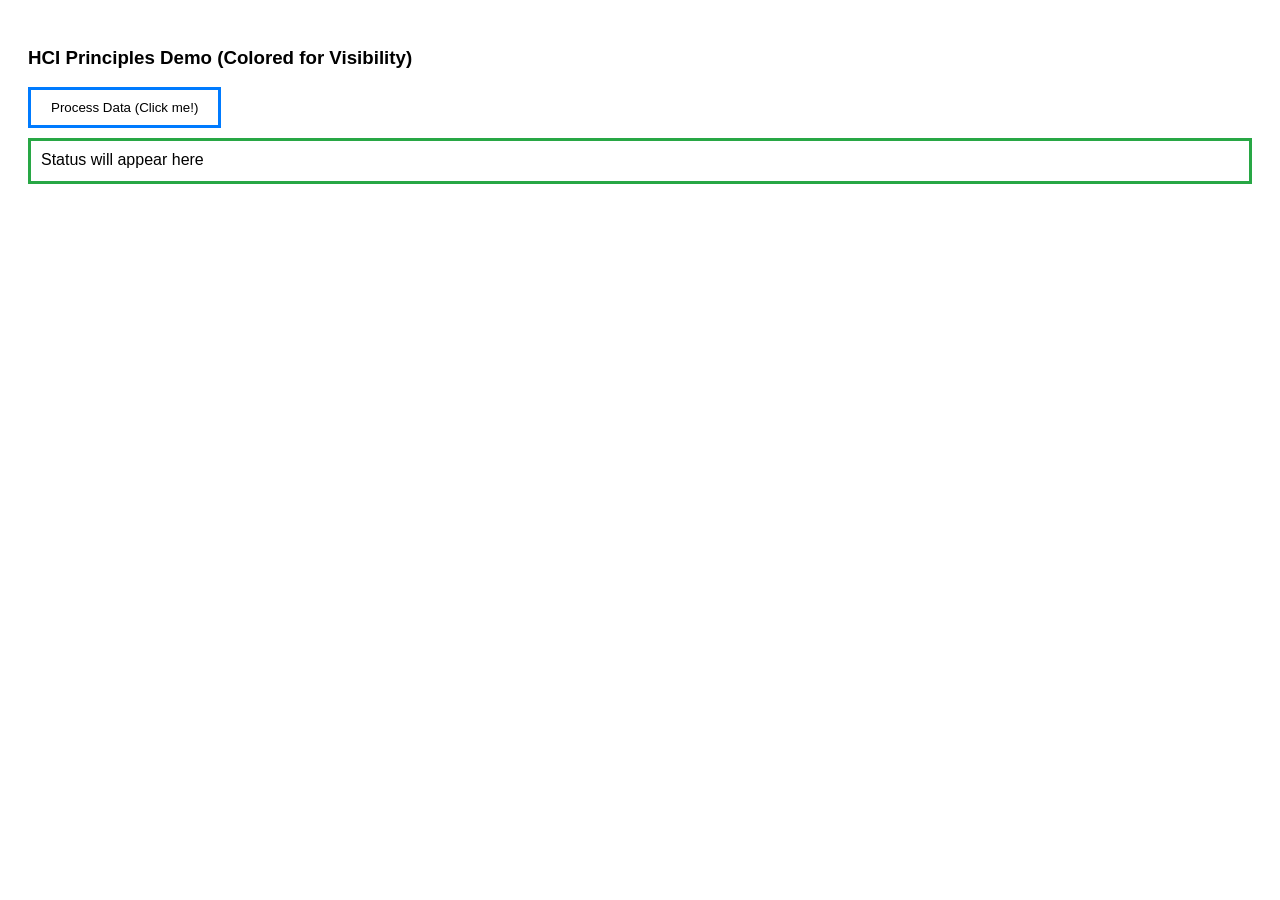
==== design-principals-button-lab04.html @ 41157db1 "first commit" ====
<!DOCTYPE html>
<html lang="en">
<head>
    <meta charset="UTF-8">
    <meta name="viewport" content="width=device-width, initial-scale=1.0">
    <title>design-principals-button-lab04</title>
    <link rel="stylesheet" href="design-principals-button-lab04.css">
</head>
<body>
    <h3>HCI Principles Demo (Colored for Visibility)</h3>
    
    <button id="actionBtn" onclick="performAction()">
        Process Data (Click me!)
    </button>
    
    <div id="status">Status will appear here</div>
    
</body>
<script src="design-principals-button-lab04.js"></script>
</html>
---- design-principals-button-lab04.css ----
body { 
    font-family: Arial, sans-serif; 
    padding: 20px; 
}

/* AFFORDANCE - Blue border */
#actionBtn {
    padding: 10px 20px;
    border: 3px solid #007bff; /* Blue */
    background: white;
    cursor: pointer;
    transition: all 0.2s ease;
}

/* MAPPING - Green border */
#status {
    margin-top: 10px;
    border: 3px solid #28a745; /* Green */
    padding: 10px;
    min-height: 20px;
}

/* FEEDBACK - Yellow background on click */
.click-feedback {
    background-color: #ffc107 !important; /* Yellow */
    transform: scale(0.95);
}

/* CONSTRAINT - Red border when disabled */
.constrained {
    border-color: #dc3545 !important; /* Red */
    cursor: not-allowed !important;
}

/* SIGNIFIER - Purple background when disabled */
.disabled-signifier {
    background-color: #6f42c1 !important; /* Purple */
    color: white;
    opacity: 0.7;
}
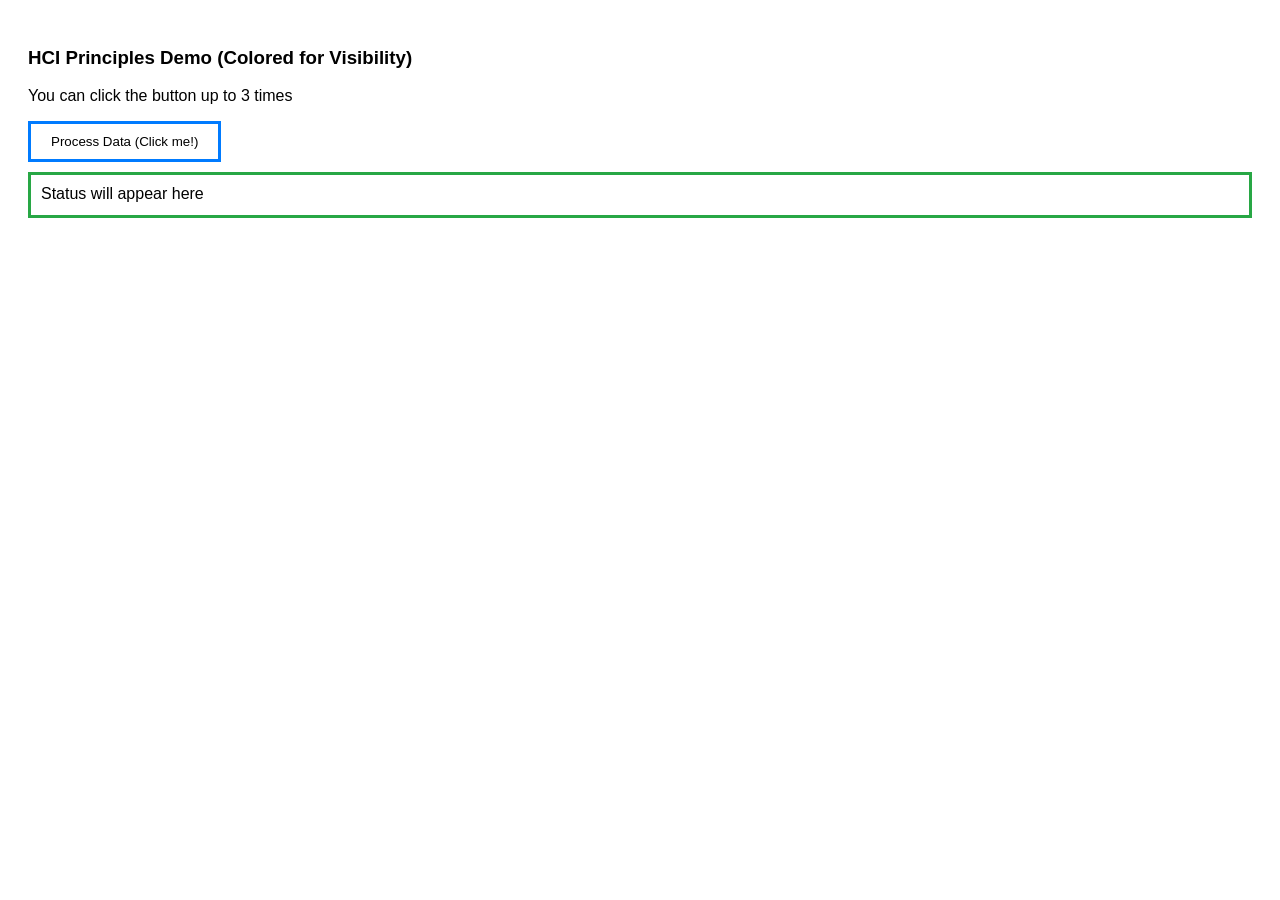
==== commit abdb8056: "Added a line" ====
--- a/design-principals-button-lab04.html
+++ b/design-principals-button-lab04.html
@@ -8,7 +8,9 @@
 </head>
 <body>
     <h3>HCI Principles Demo (Colored for Visibility)</h3>
-    
+    <!-- Below Line is added by me. The User Should Know what would happen after clicking the button excessively before limit reaches. -->
+    <p id="instruction">You can click the button up to 3 times</p>
+    <!-- ^ -->
     <button id="actionBtn" onclick="performAction()">
         Process Data (Click me!)
     </button>
